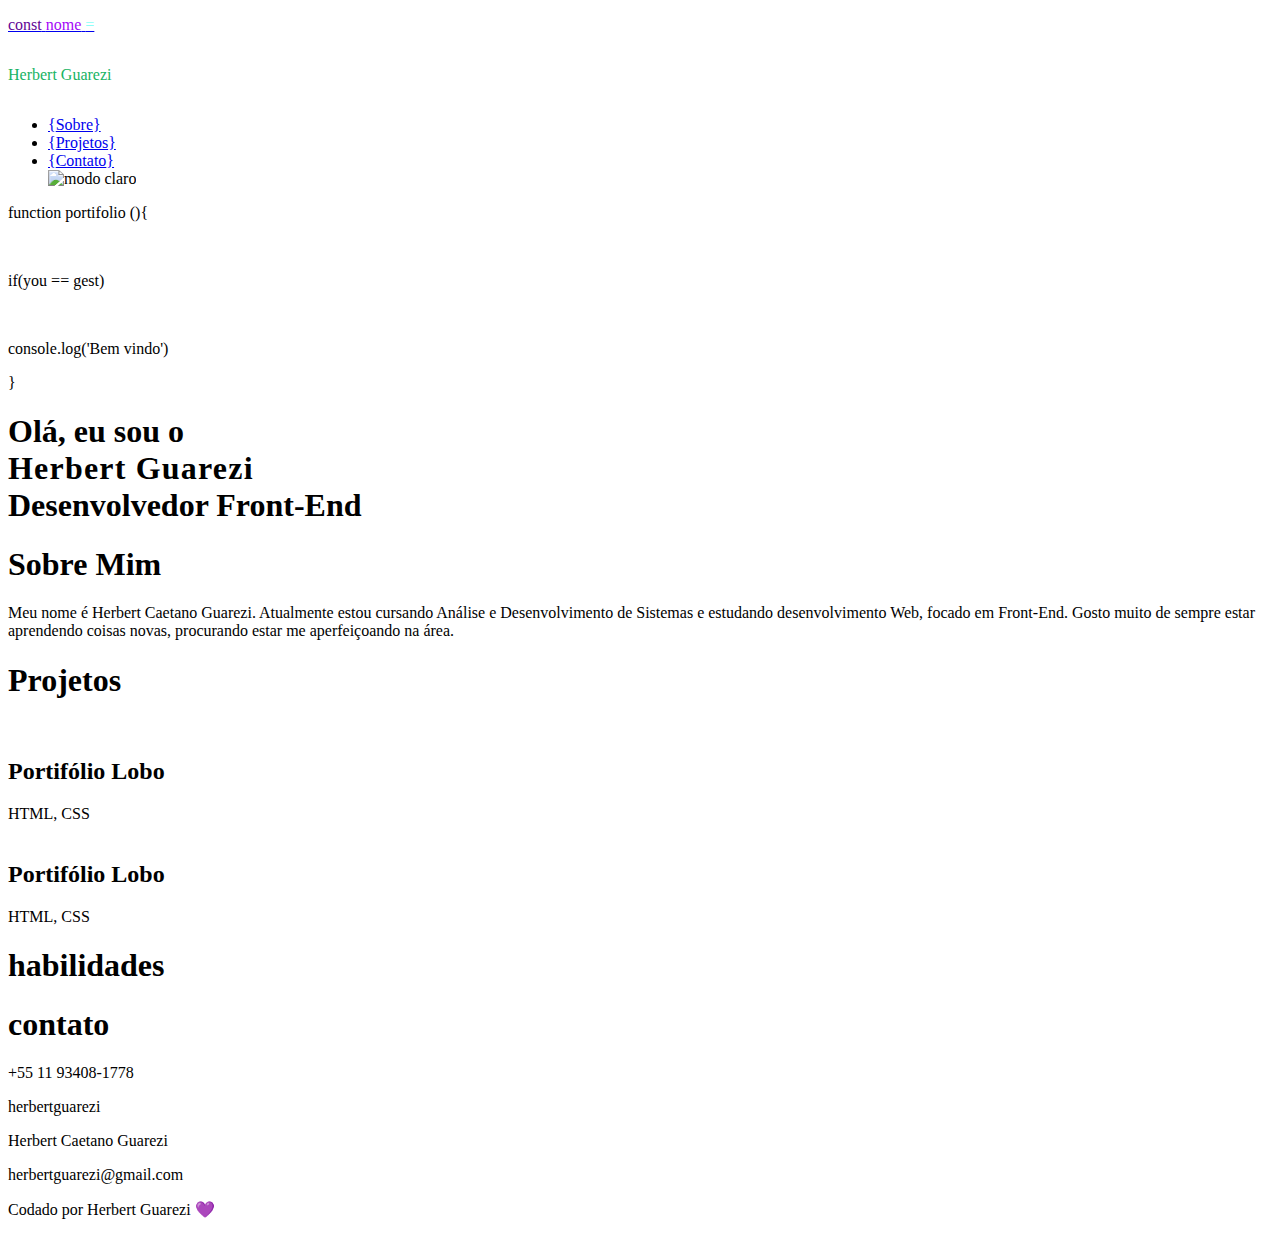
==== index.html @ fcc3145d "Adicionado media" ====
<!DOCTYPE html>
<html lang="pt-br" class="">

<head>
  <meta charset="UTF-8">
  <meta http-equiv="X-UA-Compatible" content="IE=edge">
  <meta name="viewport" content="width=device-width, initial-scale=1.0">
  <title>Herbert Guarezi</title>
  <link rel="stylesheet" href="./css/style.css">
</head>

<body>
  <header class="header-bg">
    <div class="header">
      <a href="/" >
        <p class="logo">
        <span class="" style="color: #620495;">const</span> 
        <span class="" style="color: #a407f8;">nome</span>
        <span class="" style="color: #8cfff8;">=
        <p class="logo" style="color: #17B363; display: inline-block;" >Herbert Guarezi</p>
        </p>
      </a>
      <nav aria-label="navegaçao primária">
        <ul class="header-nav">
          <li><a href="#sobre"><span class="dec">{</span>Sobre<span class="dec">}</span></a></li>
          <li><a href="#projetos"><span class="dec">{</span>Projetos<span class="dec">}</span></a></li>
          <li><a href="#contato"><span class="dec">{</span>Contato<span class="dec">}<span></a></li>
          <img id="modos" src="./img/escuro/logo-modo-claro.svg" alt="modo claro" > 
        </ul>
      </nav>
    </div>
  </header>

  <main class="introducao-bg">
    <div class="introducao-bg2">
      <div class="introducao-container">
        <div class="introducao-bg3">
          <p class="introducao-texto"><span style="color: var(--bg-9);">function</span> portifolio (){</p><br>
          <p class="introducao-texto identacao" style="color: var(--tp-3);">if(<span style="color: var(--tp-4);">you == gest</span>)</p><br>
          <p class="introducao-texto identacao" style="color: var(--tp-3);">console.log('<span style="color: var(--bg-8);">Bem vindo</span>')</p>
          <p class="introducao-texto">}</p>
        </div>
        <h1 class="introducao-nome">Olá, eu sou o <br><span style="font-weight: 700; letter-spacing: .075rem;"> Herbert Guarezi </span><br><span class="intrducao-profissao">Desenvolvedor Front-End</span> </h1>
      </div>
    </div>
  </main>

  <div class="bg-apresentacao" id="sobre">
    <div class="container">
      <h1 class="titulo-g">Sobre Mim</h1>

      <p class="texto-regular">Meu nome é Herbert Caetano Guarezi. Atualmente estou cursando Análise e Desenvolvimento de
        Sistemas e estudando desenvolvimento Web, focado em Front-End. Gosto muito de sempre
        estar aprendendo coisas novas, procurando estar me aperfeiçoando na área.</p>
    </div>


    <div class="container" id="projetos">
      <h1 class="titulo-g">Projetos</h1>

      <div class="projeto-container container">
        <div class="projetos">
          <a href=""><img class="imagem" src="./img/portifolio-lobo.png" alt=""></a>
          <div class="projetos-titulo">
            <h2>Portifólio Lobo</h2>
            <span>HTML, CSS</span>
          </div>
        </div>

        <div class="projetos">
          <a href=""><img class="imagem" src="./img/bickcraft-estatico.png" alt=""></a>
          <div class="projetos-titulo">
            <h2>Portifólio Lobo</h2>
            <span>HTML, CSS</span>
          </div>
        </div>

        <!-- <div class="projetos">
          <img src="./img/trabalhando.png" alt="trabalhando">
          <h2>Portifólio Lobo</h2>
          <span>HTML, CSS</span>
        </div> -->
      </div>
    </div>

    <div class="container">
      <h1 class="titulo-g">habilidades</h1>
      <div class="habilidades-logos">
        <i class="fa-brands fa-html5 fa-8x"></i>
        <i class="fa-brands fa-css3-alt fa-8x"></i>
        <i class="fa-brands fa-square-js fa-8x"></i>
        <i class="fa-brands fa-figma fa-8x"></i>
      </div>
    </div>

    <div class="container" id="contato">
      <h1 class="titulo-g">contato</h1>
      <div class="contato">
        <div class="contato-informacao">
          <a href="https://wa.me/qr/ZEXDTFAOKO3AL1"><i class="icone fa-brands fa-whatsapp fa-3x"></i></a>
          <p class="texto-regular-neg">+55 11 93408-1778</p>
        </div>

        <div class="contato-informacao">
          <a href="https://github.com/Herbertguarezi"><i class="icone fa-brands fa-github fa-3x"></i></a>
          <p class="texto-regular-neg">herbertguarezi</p>
        </div>

        <div class="contato-informacao">
          <a href="https://www.linkedin.com/public-profile/settings?lipi=urn%3Ali%3Apage%3Ad_flagship3_profile_self_edit_contact-info%3BS%2BF6UPeDRNmejgPaPvEFpg%3D%3D"><i class="icone fa-brands fa-linkedin fa-3x"></i></a>
          <p class="texto-regular-neg">Herbert Caetano Guarezi</p>
        </div>

        <div class="contato-informacao">
          <i class="icone fa-solid fa-envelope fa-3x"></i>
          <p class="texto-regular-neg">herbertguarezi@gmail.com</p>
        </div>
      </div>
    </div>
  </div>
  <footer class="footer">
    <p class="texto-medio-neg">Codado por Herbert Guarezi 💜</p>
  </footer>

  <script src="./js/script.js"></script>
  <script src="https://kit.fontawesome.com/815c99961f.js" crossorigin="anonymous"></script>
</body>

</html>
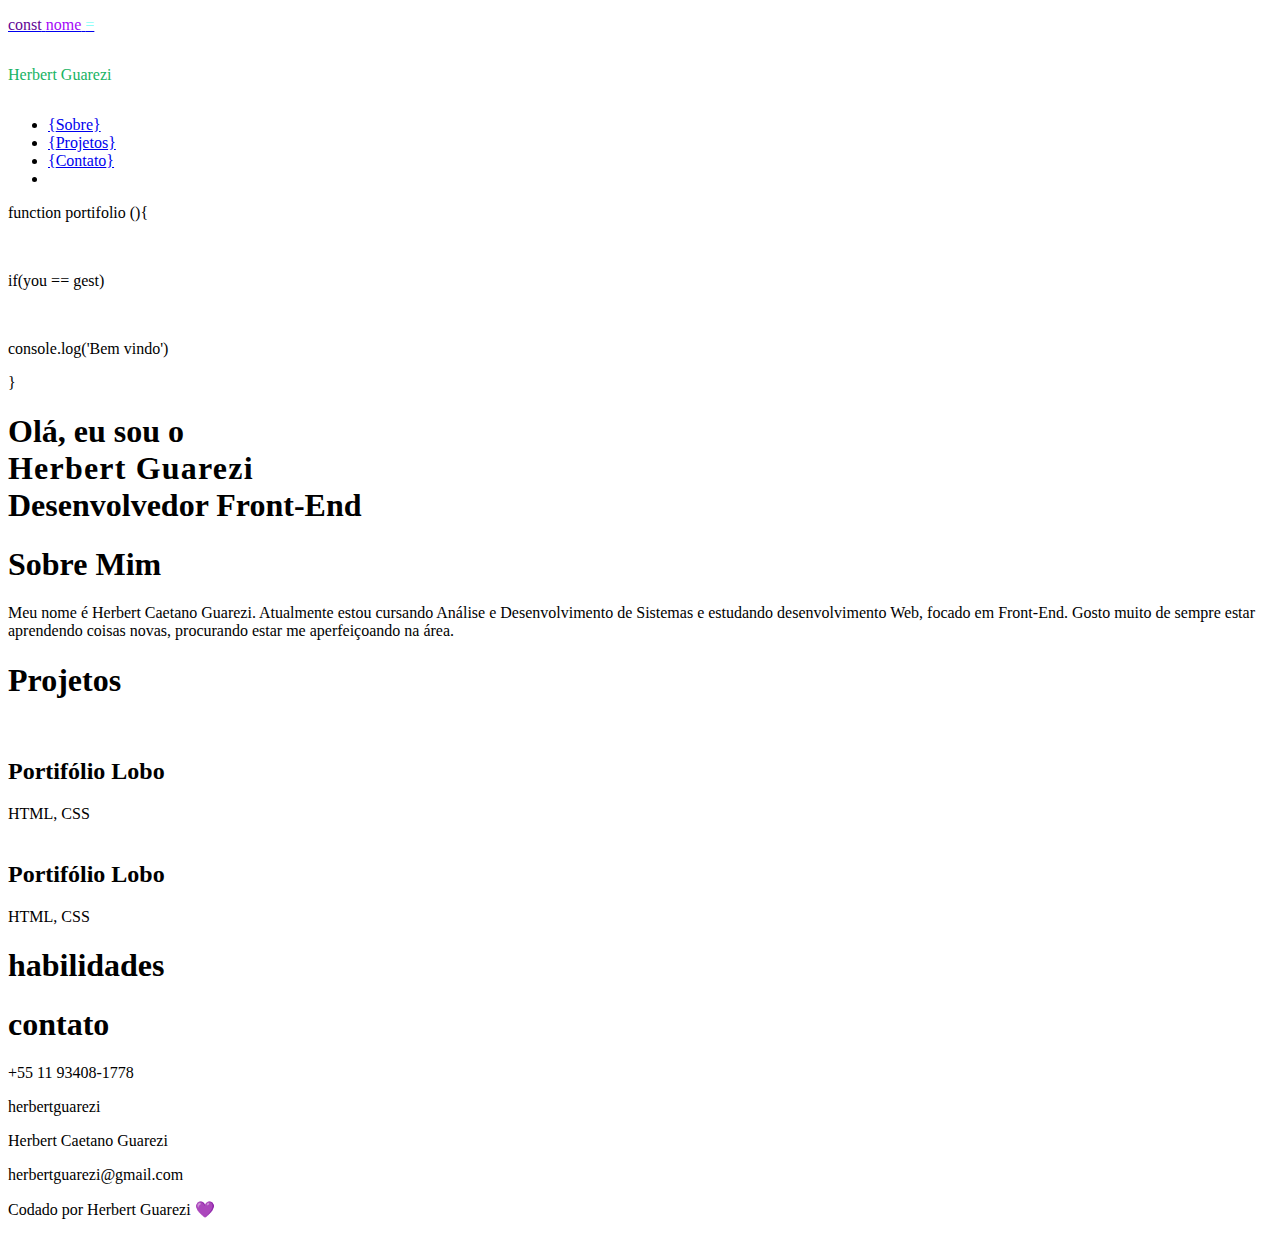
==== commit 2c86a3ea: "Adicionado mudanca de icone" ====
--- a/index.html
+++ b/index.html
@@ -12,12 +12,12 @@
 <body>
   <header class="header-bg">
     <div class="header">
-      <a href="/" >
+      <a href="/">
         <p class="logo">
-        <span class="" style="color: #620495;">const</span> 
-        <span class="" style="color: #a407f8;">nome</span>
-        <span class="" style="color: #8cfff8;">=
-        <p class="logo" style="color: #17B363; display: inline-block;" >Herbert Guarezi</p>
+          <span class="" style="color: #620495;">const</span>
+          <span class="" style="color: #a407f8;">nome</span>
+          <span class="" style="color: #8cfff8;">=
+            <p class="logo" style="color: #17B363; display: inline-block;">Herbert Guarezi</p>
         </p>
       </a>
       <nav aria-label="navegaçao primária">
@@ -25,7 +25,7 @@
           <li><a href="#sobre"><span class="dec">{</span>Sobre<span class="dec">}</span></a></li>
           <li><a href="#projetos"><span class="dec">{</span>Projetos<span class="dec">}</span></a></li>
           <li><a href="#contato"><span class="dec">{</span>Contato<span class="dec">}<span></a></li>
-          <img id="modos" src="./img/escuro/logo-modo-claro.svg" alt="modo claro" > 
+          <li><i id="modos" class="fa-regular fa-sun fa-1x"></i></li>
         </ul>
       </nav>
     </div>
